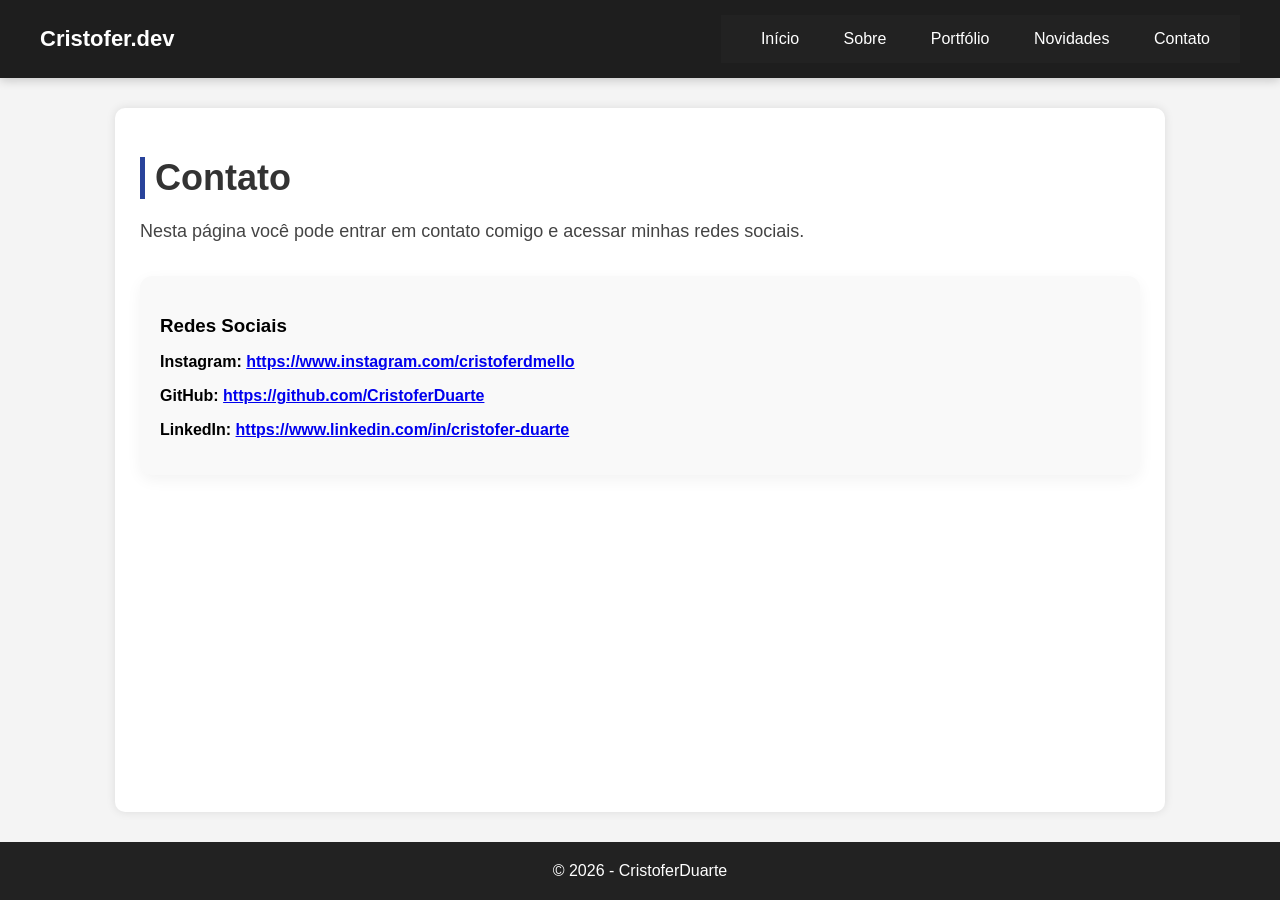
==== contato.html @ cd222a5b "Add files via upload" ====
<!DOCTYPE html>
<html lang="pt-br">

<head>
    <meta charset="UTF-8">
    <title>Contato</title>
    <link rel="stylesheet" href="style.css">
</head>

<body>

    <header class="header">
        <div class="logo">Cristofer.dev</div>

        <nav class="menu">
            <a href="index.html">Início</a>
            <a href="sobre.html">Sobre</a>
            <a href="portfolio.html">Portfólio</a>
            <a href="novidades.html">Novidades</a>
            <a href="contato.html">Contato</a>
        </nav>
    </header>

    <div class="container">

        <h1 class="titulo">Contato</h1>

        <p class="descricao">
            Nesta página você pode entrar em contato comigo e acessar minhas redes sociais.
        </p>

        <div class="curriculo">
            <div class="card">
                <h3>Redes Sociais</h3>
                <p><strong>Instagram:  <a href="https://www.instagram.com/cristoferdmello_?igsh=MTZlbHJqY3hmcTYzZg%3D%3D&utm_source=qr">https://www.instagram.com/cristoferdmello</a></strong> </p>
                <p><strong>GitHub: <a href="https://github.com/CristoferDuarte">https://github.com/CristoferDuarte</a></strong> </p>
                <p><strong>LinkedIn: <a href="https://www.linkedin.com/in/cristofer-duarte-8631233a8?utm_source=share&utm_campaign=share_via&utm_content=profile&utm_medium=ios_app">https://www.linkedin.com/in/cristofer-duarte</a></strong> </p>
            </div>
        </div>

    </div>

    <footer>
        © 2026 - CristoferDuarte
    </footer>

</body>

</html>
---- style.css ----
body {
    margin: 0;
    font-family: Arial, sans-serif;
    background-color: #f4f4f4;
    display: flex;
    flex-direction: column;
    min-height: 100vh;
}

.header {
    display: flex;
    justify-content: space-between;
    align-items: center;
    background: #1e1e1e;
    padding: 15px 40px;
    color: white;
    box-shadow: 0 2px 10px rgba(0, 0, 0, 0.2);
}

.logo {
    font-size: 22px;
    font-weight: bold;
    color: #ffffff;
}

.menu a {
    color: white;
    text-decoration: none;
    margin-left: 25px;
    font-weight: 500;
    position: relative;
}

.menu a:hover::after {
    width: 100%;
}

.menu a:hover {
    color: #8d919e;
}

nav {
    background-color: #222;
    padding: 15px;
    text-align: center;
}

nav a {
    color: white;
    text-decoration: none;
    margin: 0 15px;
    font-weight: bold;
}

nav a:hover {
    color: #61606d;
}

.container {
    width: 90%;
    max-width: 1000px;
    margin: 30px auto;
    background: white;
    padding: 25px;
    border-radius: 10px;
    box-shadow: 0 0 10px rgba(0, 0, 0, 0.1);
    flex: 1;
}

h1 {
    color: #333;
}

img {
    width: 100%;
    max-width: 400px;
    border-radius: 10px;
    margin: 15px 0;
}

form {
    display: flex;
    flex-direction: column;
}

input,
textarea {
    margin-bottom: 15px;
    padding: 12px;
    border-radius: 5px;
    border: 1px solid #ccc;
    font-size: 16px;
}

button {
    padding: 12px;
    background-color: #00bcd4;
    border: none;
    color: white;
    font-weight: bold;
    border-radius: 5px;
    cursor: pointer;
    font-size: 16px;
}

button:hover {
    background-color: #0097a7;
}

footer {
    text-align: center;
    padding: 20px;
    background-color: #222;
    color: white;
}

.perfil {
    display: flex;
    gap: 30px;
    align-items: flex-start;
}

.perfil img {
    width: 300px;
    border-radius: 12px;
}

.texto-lado {
    font-size: 20px;
    flex: 1;
}

.texto-baixo {
    font-size: 20px;
    margin-top: 20px;
}


.titulo {
    font-size: 36px;
    margin-bottom: 15px;
    border-left: 5px solid #29439b;
    padding-left: 10px;
}

.descricao {
    font-size: 18px;
    line-height: 1.6;
    color: #444;
    margin-bottom: 30px;
}

.curriculo {
    display: flex;
    flex-direction: column;
    gap: 20px;
}

.curriculo h2 {
    margin-bottom: 10px;
}

.card {
    background: #f9f9f9;
    padding: 20px;
    border-radius: 12px;
    box-shadow: 0 5px 15px rgba(0, 0, 0, 0.05);
    transition: 0.3s;
}

.card:hover {
    transform: translateY(-5px);
    box-shadow: 0 8px 20px rgba(0, 0, 0, 0.1);
}

.card h3 {
    margin-bottom: 10px;
    color: #000000;
}

.butaoProj {
    display: inline-block;
    margin-top: 10px;
    padding: 10px 15px;
    background-color: #000000;
    color: white;
    text-decoration: none;
    border-radius: 8px;
    font-weight: bold;
    transition: 0.3s;
}

.butaoProj:hover {
    background-color: #3c3f3f;
}
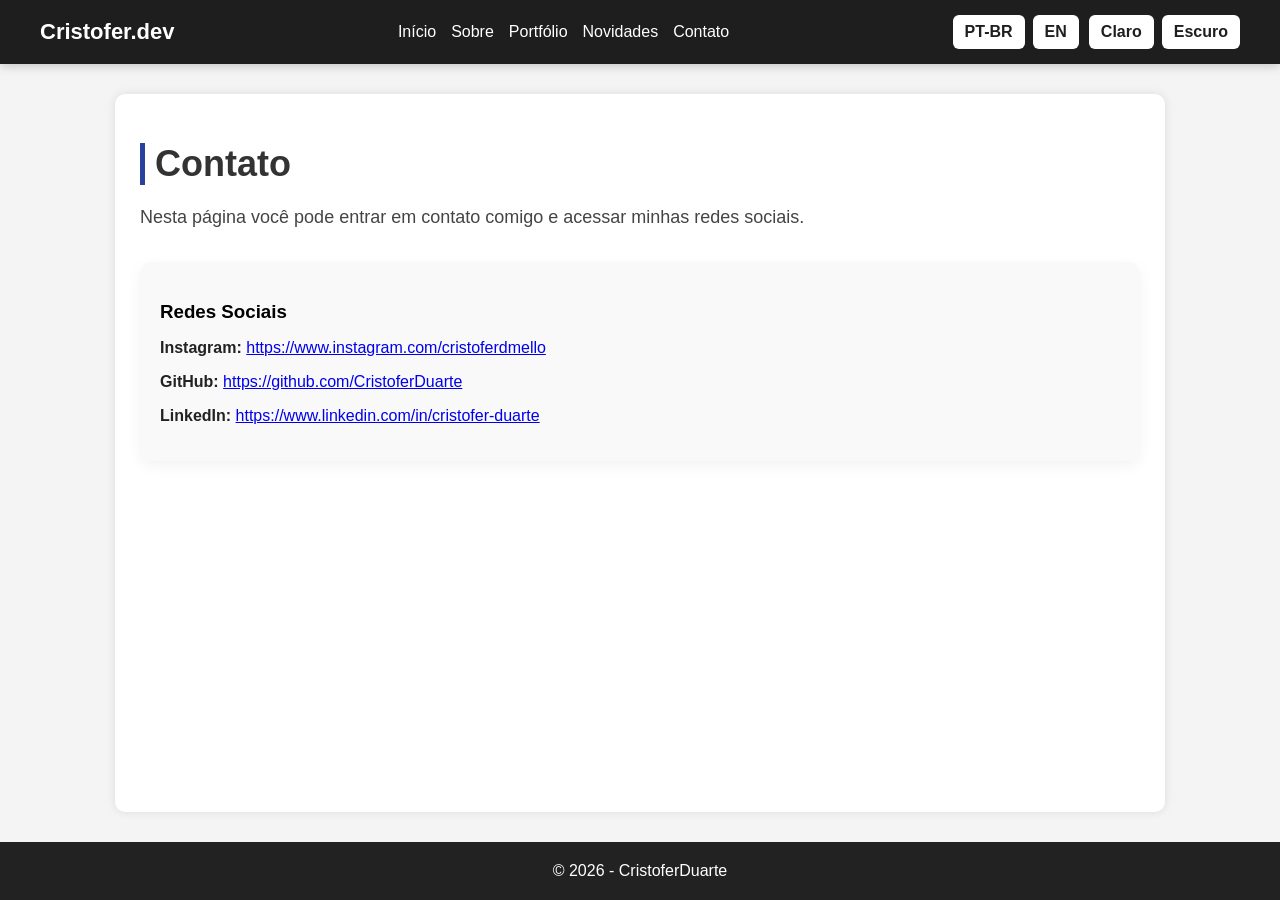
==== commit 3a628bcb: "Add files via upload" ====
--- a/contato.html
+++ b/contato.html
@@ -13,37 +13,70 @@
         <div class="logo">Cristofer.dev</div>
 
         <nav class="menu">
-            <a href="index.html">Início</a>
-            <a href="sobre.html">Sobre</a>
-            <a href="portfolio.html">Portfólio</a>
-            <a href="novidades.html">Novidades</a>
-            <a href="contato.html">Contato</a>
+            <a href="index.html" data-pt="Início" data-en="Home">Início</a>
+            <a href="sobre.html" data-pt="Sobre" data-en="About">Sobre</a>
+            <a href="portfolio.html" data-pt="Portfólio" data-en="Portfolio">Portfólio</a>
+            <a href="novidades.html" data-pt="Novidades" data-en="News">Novidades</a>
+            <a href="contato.html" data-pt="Contato" data-en="Contact">Contato</a>
         </nav>
+
+        <div class="top-controls">
+            <div class="language-switch">
+                <button onclick="setLanguage('pt')">PT-BR</button>
+                <button onclick="setLanguage('en')">EN</button>
+            </div>
+
+            <div class="theme-switch">
+                <button onclick="setTheme('light')" data-pt="Claro" data-en="Light">Claro</button>
+                <button onclick="setTheme('dark')" data-pt="Escuro" data-en="Dark">Escuro</button>
+            </div>
+        </div>
     </header>
 
     <div class="container">
 
-        <h1 class="titulo">Contato</h1>
+        <h1 class="titulo" data-pt="Contato" data-en="Contact">Contato</h1>
 
-        <p class="descricao">
+        <p class="descricao"
+           data-pt="Nesta página você pode entrar em contato comigo e acessar minhas redes sociais."
+           data-en="On this page you can contact me and access my social media profiles.">
             Nesta página você pode entrar em contato comigo e acessar minhas redes sociais.
         </p>
 
         <div class="curriculo">
             <div class="card">
-                <h3>Redes Sociais</h3>
-                <p><strong>Instagram:  <a href="https://www.instagram.com/cristoferdmello_?igsh=MTZlbHJqY3hmcTYzZg%3D%3D&utm_source=qr">https://www.instagram.com/cristoferdmello</a></strong> </p>
-                <p><strong>GitHub: <a href="https://github.com/CristoferDuarte">https://github.com/CristoferDuarte</a></strong> </p>
-                <p><strong>LinkedIn: <a href="https://www.linkedin.com/in/cristofer-duarte-8631233a8?utm_source=share&utm_campaign=share_via&utm_content=profile&utm_medium=ios_app">https://www.linkedin.com/in/cristofer-duarte</a></strong> </p>
+                <h3 data-pt="Redes Sociais" data-en="Social Media">Redes Sociais</h3>
+
+                <p>
+                    <strong data-pt="Instagram:" data-en="Instagram:">Instagram:</strong>
+                    <a href="https://www.instagram.com/cristoferdmello_?igsh=MTZlbHJqY3hmcTYzZg%3D%3D&utm_source=qr" target="_blank">
+                        https://www.instagram.com/cristoferdmello
+                    </a>
+                </p>
+
+                <p>
+                    <strong data-pt="GitHub:" data-en="GitHub:">GitHub:</strong>
+                    <a href="https://github.com/CristoferDuarte" target="_blank">
+                        https://github.com/CristoferDuarte
+                    </a>
+                </p>
+
+                <p>
+                    <strong data-pt="LinkedIn:" data-en="LinkedIn:">LinkedIn:</strong>
+                    <a href="https://www.linkedin.com/in/cristofer-duarte-8631233a8?utm_source=share&utm_campaign=share_via&utm_content=profile&utm_medium=ios_app" target="_blank">
+                        https://www.linkedin.com/in/cristofer-duarte
+                    </a>
+                </p>
             </div>
         </div>
 
     </div>
 
-    <footer>
+    <footer data-pt="© 2026 - CristoferDuarte" data-en="© 2026 - CristoferDuarte">
         © 2026 - CristoferDuarte
     </footer>
 
+    <script src="script.js"></script>
 </body>
 
 </html>
--- a/style.css
+++ b/style.css
@@ -2,9 +2,11 @@
     margin: 0;
     font-family: Arial, sans-serif;
     background-color: #f4f4f4;
+    color: #222;
     display: flex;
     flex-direction: column;
     min-height: 100vh;
+    transition: background-color 0.3s, color 0.3s;
 }
 
 .header {
@@ -15,6 +17,8 @@
     padding: 15px 40px;
     color: white;
     box-shadow: 0 2px 10px rgba(0, 0, 0, 0.2);
+    flex-wrap: wrap;
+    gap: 15px;
 }
 
 .logo {
@@ -23,37 +27,50 @@
     color: #ffffff;
 }
 
+.menu {
+    display: flex;
+    flex-wrap: wrap;
+    gap: 15px;
+}
+
 .menu a {
     color: white;
     text-decoration: none;
-    margin-left: 25px;
     font-weight: 500;
     position: relative;
 }
 
-.menu a:hover::after {
-    width: 100%;
-}
-
 .menu a:hover {
     color: #8d919e;
 }
 
-nav {
-    background-color: #222;
-    padding: 15px;
-    text-align: center;
-}
-
-nav a {
-    color: white;
-    text-decoration: none;
-    margin: 0 15px;
+.top-controls {
+    display: flex;
+    gap: 10px;
+    flex-wrap: wrap;
+}
+
+.language-switch,
+.theme-switch {
+    display: flex;
+    gap: 8px;
+}
+
+.language-switch button,
+.theme-switch button {
+    padding: 8px 12px;
+    border: none;
+    background-color: #ffffff;
+    color: #1e1e1e;
+    border-radius: 6px;
+    cursor: pointer;
     font-weight: bold;
-}
-
-nav a:hover {
-    color: #61606d;
+    transition: 0.3s;
+}
+
+.language-switch button:hover,
+.theme-switch button:hover {
+    background-color: #dcdcdc;
 }
 
 .container {
@@ -65,6 +82,7 @@
     border-radius: 10px;
     box-shadow: 0 0 10px rgba(0, 0, 0, 0.1);
     flex: 1;
+    transition: background-color 0.3s, color 0.3s;
 }
 
 h1 {
@@ -118,6 +136,7 @@
     display: flex;
     gap: 30px;
     align-items: flex-start;
+    flex-wrap: wrap;
 }
 
 .perfil img {
@@ -134,7 +153,6 @@
     font-size: 20px;
     margin-top: 20px;
 }
-
 
 .titulo {
     font-size: 36px;
@@ -192,4 +210,95 @@
 
 .butaoProj:hover {
     background-color: #3c3f3f;
+}
+
+/* MODO ESCURO */
+body.dark-mode {
+    background-color: #121212;
+    color: #f1f1f1;
+}
+
+body.dark-mode .container {
+    background-color: #1e1e1e;
+    color: #f1f1f1;
+    box-shadow: 0 0 10px rgba(255, 255, 255, 0.05);
+}
+
+body.dark-mode h1,
+body.dark-mode .titulo,
+body.dark-mode .card h3,
+body.dark-mode .curriculo h2,
+body.dark-mode .texto-lado,
+body.dark-mode .texto-baixo,
+body.dark-mode p,
+body.dark-mode strong {
+    color: #f1f1f1;
+}
+
+body.dark-mode .descricao {
+    color: #d0d0d0;
+}
+
+body.dark-mode .card {
+    background-color: #2a2a2a;
+    box-shadow: 0 5px 15px rgba(255, 255, 255, 0.03);
+}
+
+body.dark-mode .butaoProj {
+    background-color: #f1f1f1;
+    color: #111;
+}
+
+body.dark-mode .butaoProj:hover {
+    background-color: #cccccc;
+}
+
+body.dark-mode a {
+    color: #8ab4f8;
+}
+
+body.dark-mode .language-switch button,
+body.dark-mode .theme-switch button {
+    background-color: #2f2f2f;
+    color: #ffffff;
+}
+
+body.dark-mode .language-switch button:hover,
+body.dark-mode .theme-switch button:hover {
+    background-color: #444;
+}
+
+/* MODO CLARO */
+body.light-mode {
+    background-color: #f4f4f4;
+    color: #222;
+}
+
+/* RESPONSIVO */
+@media (max-width: 768px) {
+    .header {
+        flex-direction: column;
+        align-items: flex-start;
+    }
+
+    .menu {
+        width: 100%;
+    }
+
+    .top-controls {
+        width: 100%;
+    }
+
+    .perfil {
+        flex-direction: column;
+    }
+
+    .texto-lado,
+    .texto-baixo {
+        font-size: 18px;
+    }
+
+    .titulo {
+        font-size: 30px;
+    }
 }
